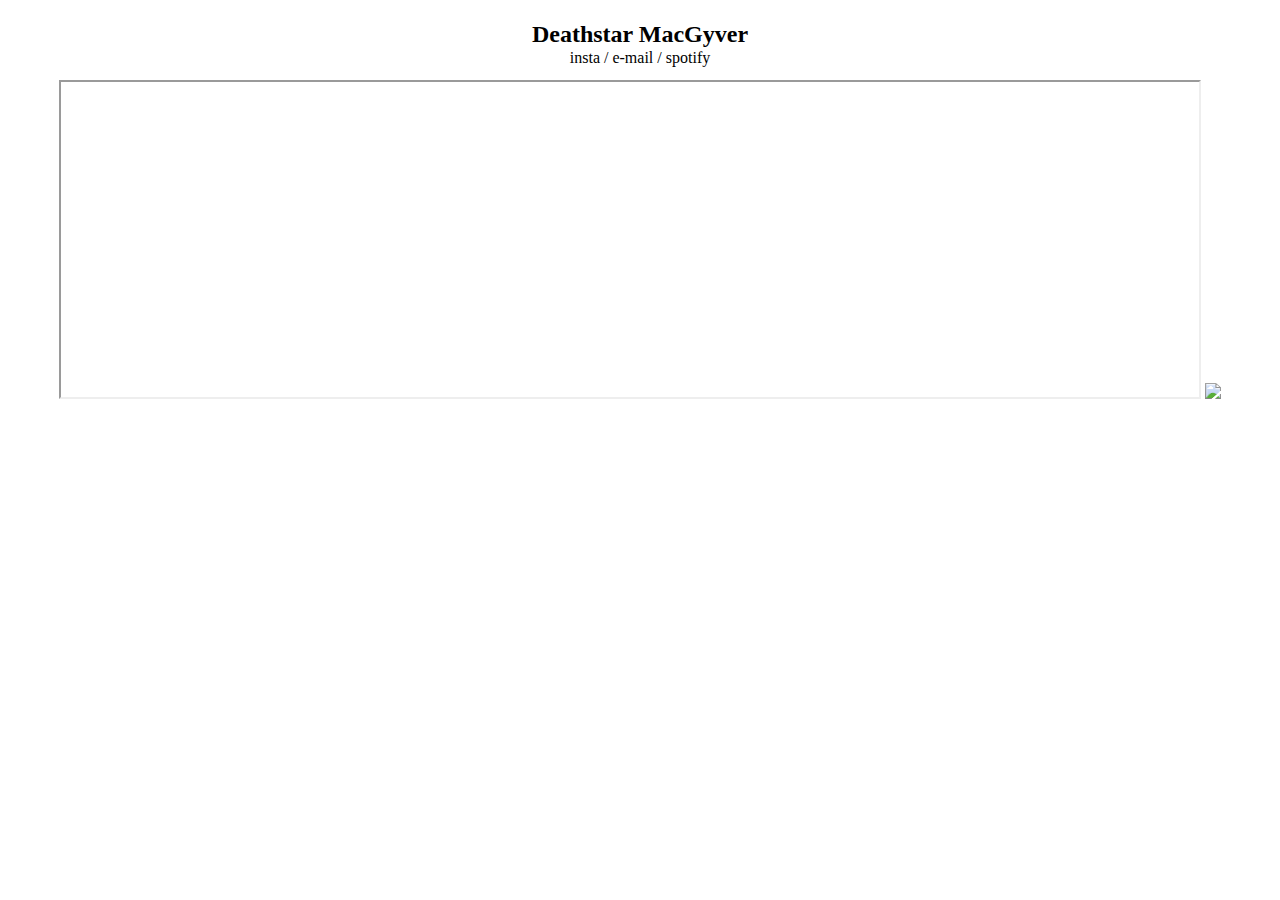
==== index.html @ dad43cf1 "Update index.html" ====
<!DOCTYPE html>
<html>
  <head><title>DEATHSTAR MACGYVER</title>
<meta name="viewport" content="width=device-width, initial-scale=1.0">
<style>
body {text-align:center;}
a {text-decoration:none;color:black;}
div.sticky {
  position: -webkit-sticky;
  position: sticky;
  top: 0;
  padding: 5px;
  background-color: white;
line-height:20%;
}
</style>
</head>
<body>

<div class="sticky"><h2>Deathstar MacGyver</h2>
  <p><a href="https://www.instagram.com/deathstarmacgyver/">insta</a> / <a href="mailto:someone@example.com">e-mail</a> / <a href="https://open.spotify.com/artist/7IBi5YrhJPgXzgfCwslAvu?si=_2ZqeUnlS_uAzIWsruOS9w&dl_branch=1">spotify</a></p></div>
<iframe width="90%" height="315" position="absolute" src="https://www.youtube.com/embed/DUXSIkZ7lZs?autoplay=1">
</iframe>
<a href="https://deathstarmacgyver.bandcamp.com/track/pixel-love-blue-moon"><img src="https://f4.bcbits.com/img/a0425910577_16.jpg" style="width:90%;"></a>

</body>
</html>
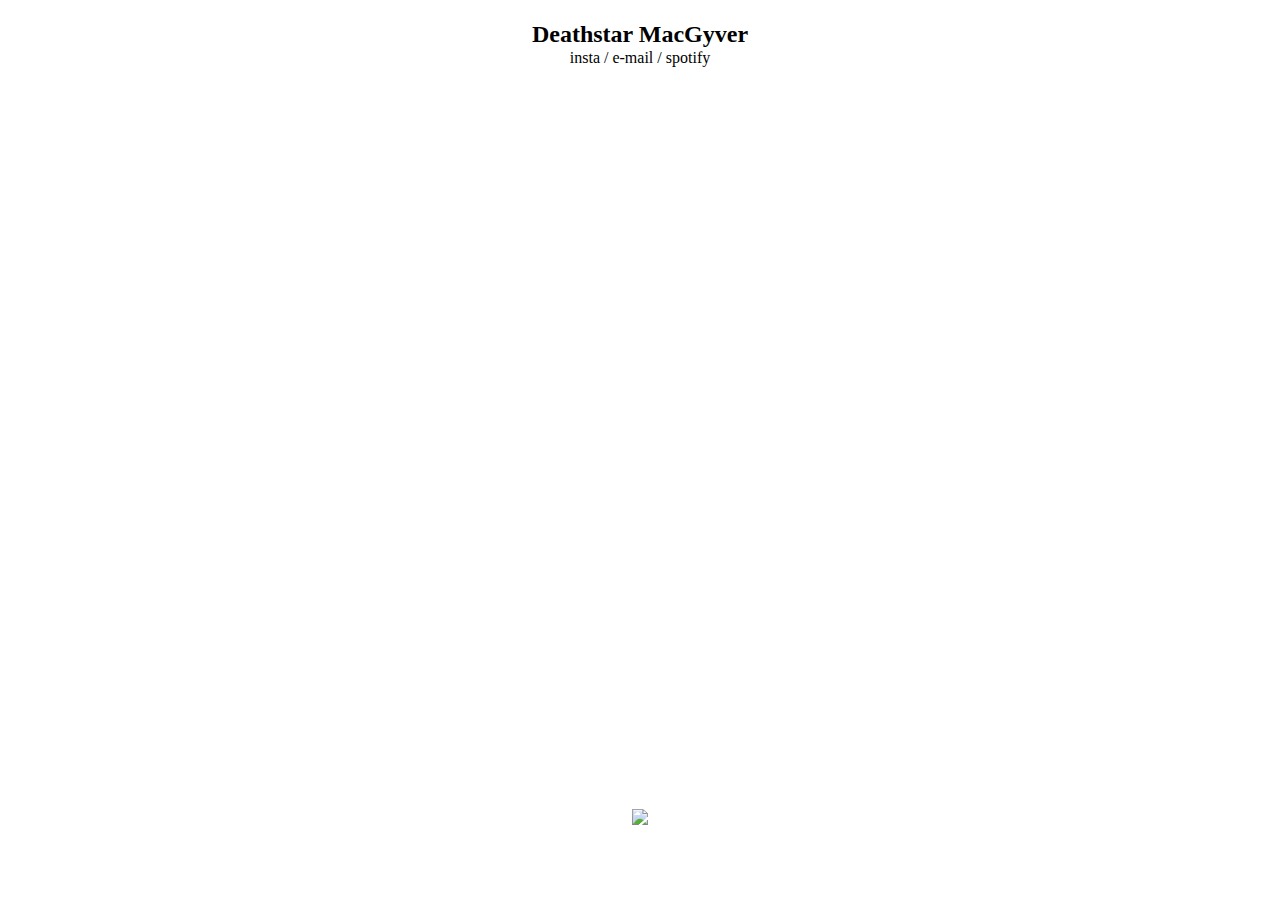
==== commit 0b949871: "Update index.html" ====
--- a/index.html
+++ b/index.html
@@ -1,27 +1,26 @@
 <!DOCTYPE html>
 <html>
-  <head><title>DEATHSTAR MACGYVER</title>
+<head><title>DEATHSTAR MACGYVER</title>
 <meta name="viewport" content="width=device-width, initial-scale=1.0">
 <style>
-body {text-align:center;}
-a {text-decoration:none;color:black;}
-div.sticky {
-  position: -webkit-sticky;
-  position: sticky;
-  top: 0;
-  padding: 5px;
-  background-color: white;
-line-height:20%;
-}
+  body {text-align:center;}
+  a {text-decoration:none;color:black;}
+  div.sticky { position: -webkit-sticky; position: sticky; top: 0; padding: 5px; background-color: white; line-height:20%; z-index:1; }
+  .video-container { position: relative; padding-bottom: 56.25%; padding-top: 30px; height: 0; overflow: hidden; }
+  .video-container iframe, .video-container object, .video-container embed { position: absolute; top: 0; left: 0; width: 100%; height: 100%; }
 </style>
 </head>
 <body>
 
-<div class="sticky"><h2>Deathstar MacGyver</h2>
-  <p><a href="https://www.instagram.com/deathstarmacgyver/">insta</a> / <a href="mailto:someone@example.com">e-mail</a> / <a href="https://open.spotify.com/artist/7IBi5YrhJPgXzgfCwslAvu?si=_2ZqeUnlS_uAzIWsruOS9w&dl_branch=1">spotify</a></p></div>
-<iframe width="90%" height="315" position="absolute" src="https://www.youtube.com/embed/DUXSIkZ7lZs?autoplay=1">
-</iframe>
-<a href="https://deathstarmacgyver.bandcamp.com/track/pixel-love-blue-moon"><img src="https://f4.bcbits.com/img/a0425910577_16.jpg" style="width:90%;"></a>
+  <div class="sticky"><h2>Deathstar MacGyver</h2>
+    <p><a href="https://www.instagram.com/deathstarmacgyver/">insta</a> / <a href="mailto:someone@example.com">e-mail</a> / <a href="https://open.spotify.com/artist/7IBi5YrhJPgXzgfCwslAvu?si=_2ZqeUnlS_uAzIWsruOS9w&dl_branch=1">spotify</a></p>
+    </div>
+  <style>.embed-container { margin:auto; position: relative; padding-bottom: 56.25%; height: 0; overflow: hidden; max-width: 80%; } .embed-container iframe, .embed-container object, .embed-container embed { position: absolute; top: 0; left: 0; width: 100%; height: 100%; }
+    </style>
+  <div class="embed-container"><iframe src="https://www.youtube.com/embed/DUXSIkZ7lZs?autoplay=1" frameBorder="0"></iframe>
+    </div>
+  <br>
+  <a target="_blank" href="https://deathstarmacgyver.bandcamp.com/track/pixel-love-blue-moon"><img src="https://f4.bcbits.com/img/a0425910577_16.jpg" style="width:80%;"></a>
 
 </body>
 </html>
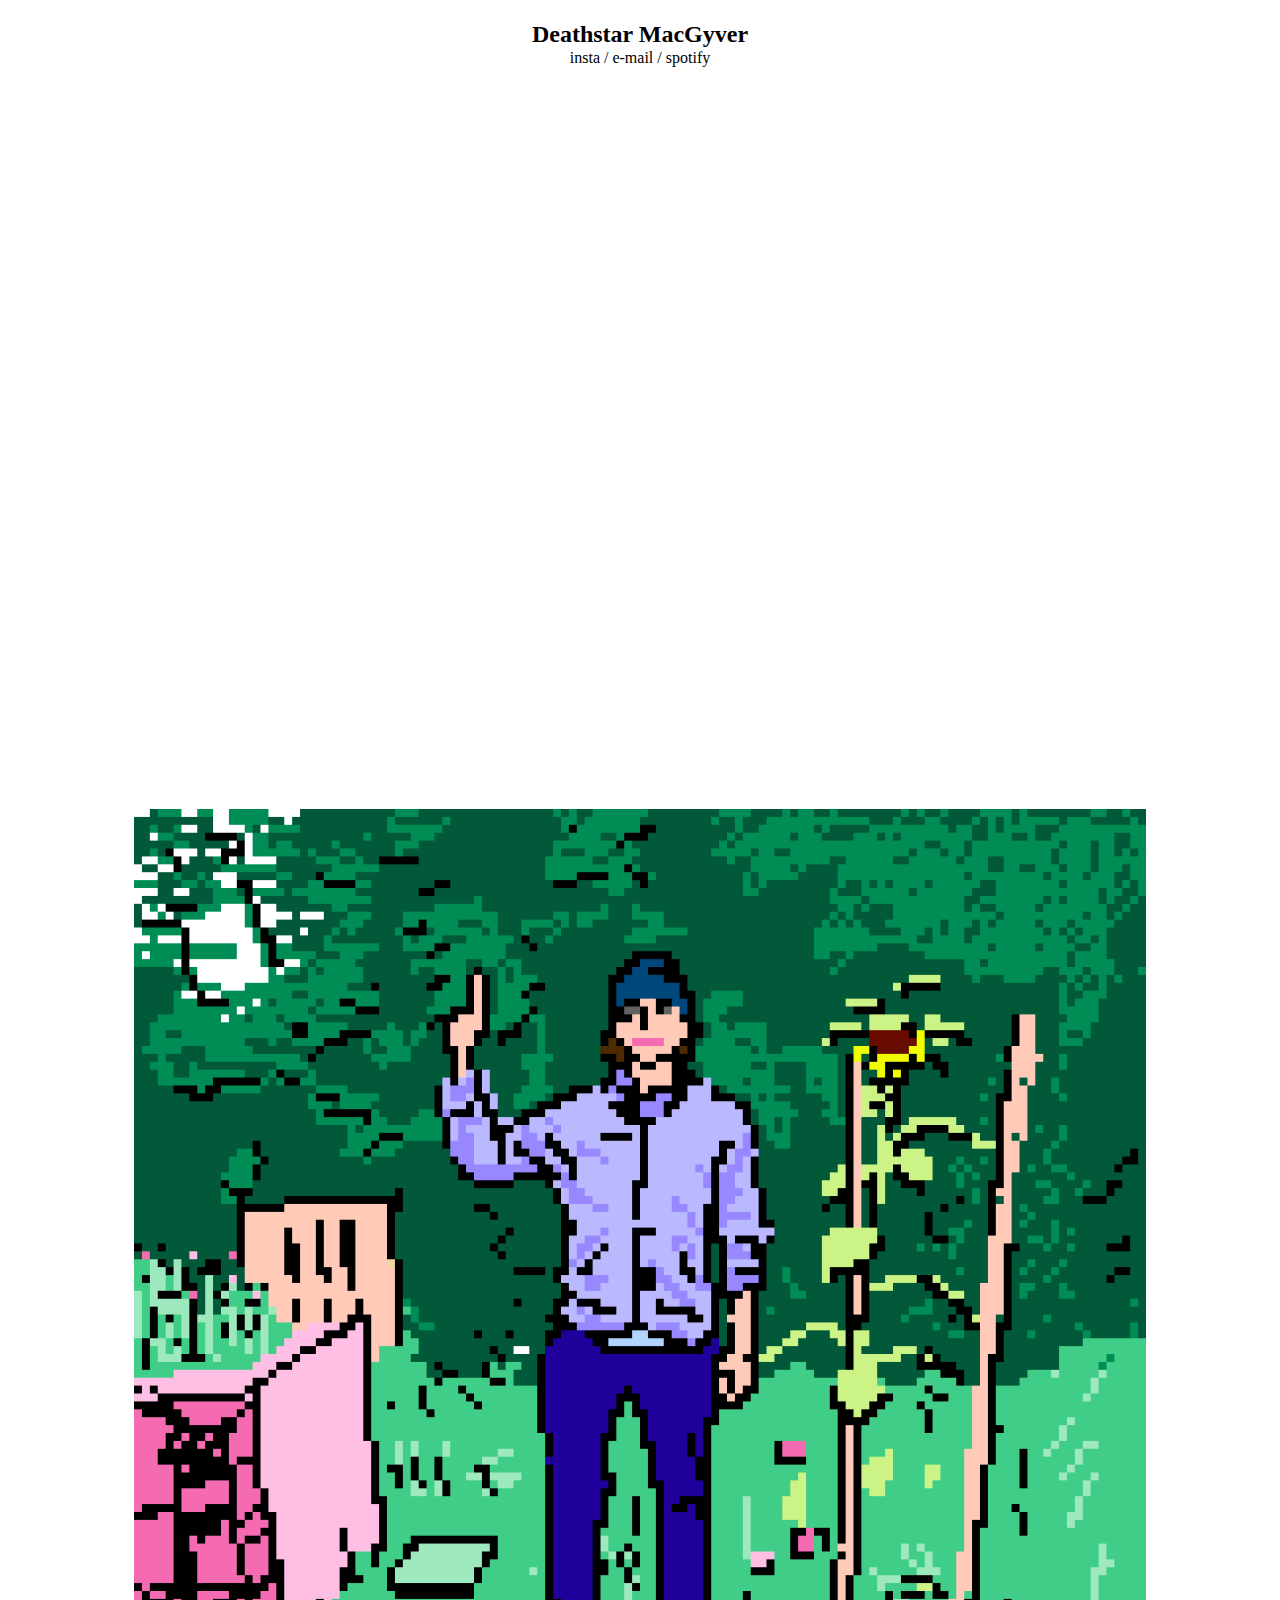
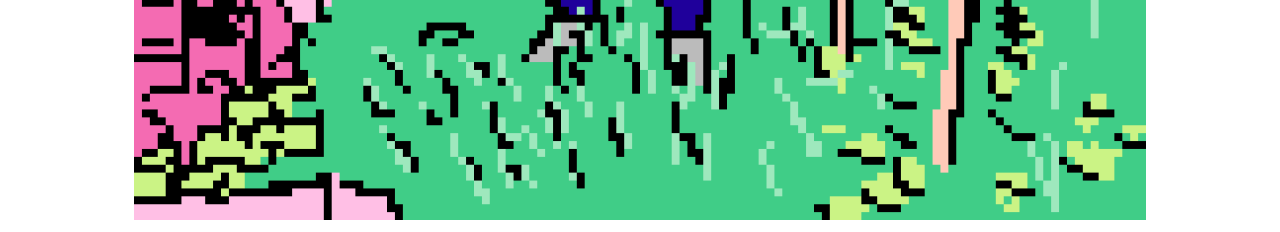
==== commit c81ae6f9: "Update index.html" ====
--- a/index.html
+++ b/index.html
@@ -13,14 +13,16 @@
 <body>
 
   <div class="sticky"><h2>Deathstar MacGyver</h2>
-    <p><a href="https://www.instagram.com/deathstarmacgyver/">insta</a> / <a href="mailto:someone@example.com">e-mail</a> / <a href="https://open.spotify.com/artist/7IBi5YrhJPgXzgfCwslAvu?si=_2ZqeUnlS_uAzIWsruOS9w&dl_branch=1">spotify</a></p>
+    <p><a href="https://www.instagram.com/deathstarmacgyver/" target="_blank">insta</a> / <a href="mailto:someone@example.com">e-mail</a> / <a target="_blank" href="https://open.spotify.com/artist/7IBi5YrhJPgXzgfCwslAvu?si=_2ZqeUnlS_uAzIWsruOS9w&dl_branch=1">spotify</a></p>
     </div>
-  <style>.embed-container { margin:auto; position: relative; padding-bottom: 56.25%; height: 0; overflow: hidden; max-width: 80%; } .embed-container iframe, .embed-container object, .embed-container embed { position: absolute; top: 0; left: 0; width: 100%; height: 100%; }
+  
+  <style>.embed-container { margin:auto; position: relative; padding-bottom: 56.25%; height: 0; overflow: hidden; max-width: 80%; } .embed-container iframe, .embed-container object, .embed-container embed { position: absolute; top: 0; left: 0; width: 100%; height: 80%; }
     </style>
   <div class="embed-container"><iframe src="https://www.youtube.com/embed/DUXSIkZ7lZs?autoplay=1" frameBorder="0"></iframe>
     </div>
   <br>
-  <a target="_blank" href="https://deathstarmacgyver.bandcamp.com/track/pixel-love-blue-moon"><img src="https://f4.bcbits.com/img/a0425910577_16.jpg" style="width:80%;"></a>
+  
+  <a target="_blank" href="https://deathstarmacgyver.bandcamp.com/track/pixel-love-blue-moon"><img src="/pics/pixellove.PNG" style="width:80%;"></a>
 
 </body>
 </html>
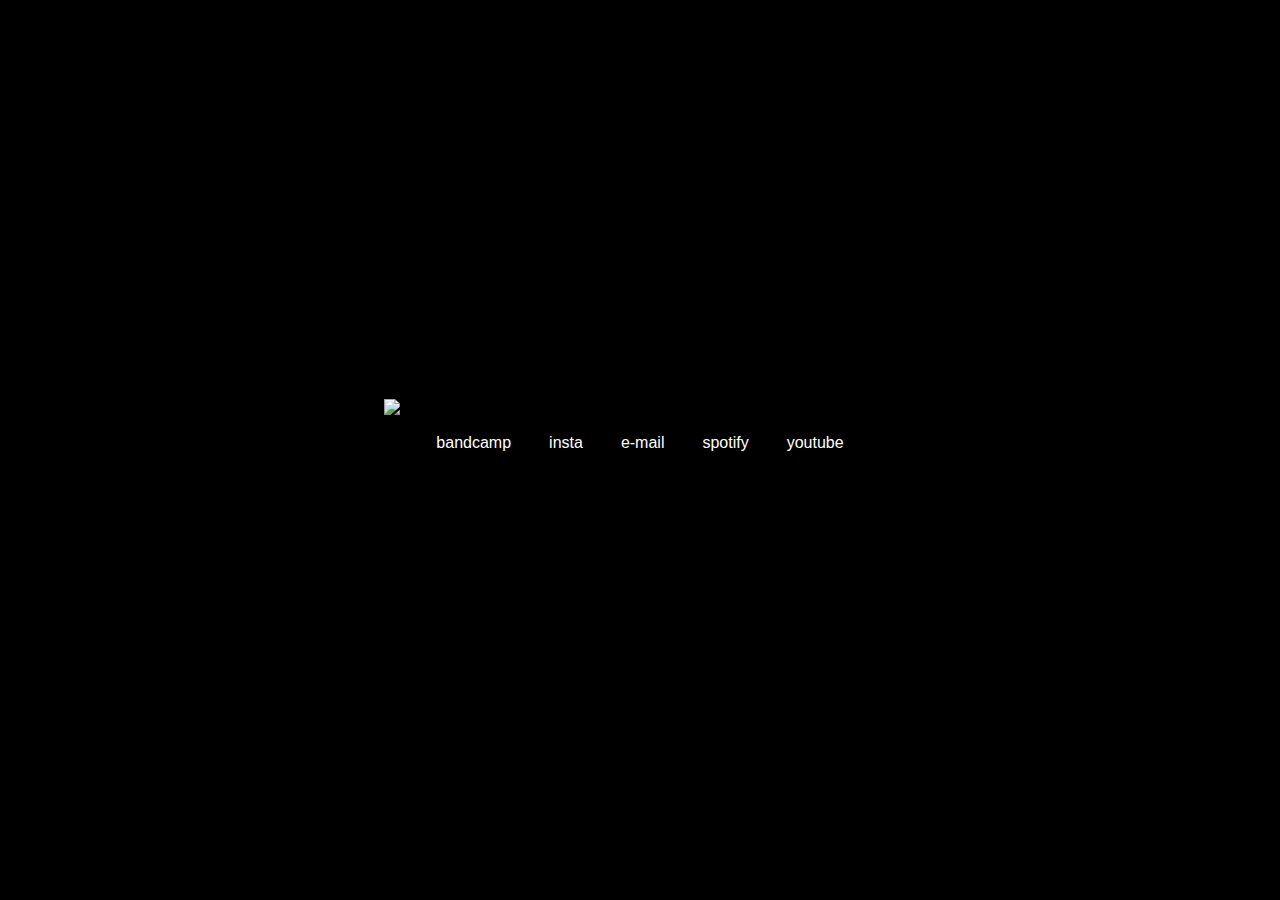
==== commit a7e60eec: "Update index.html" ====
--- a/index.html
+++ b/index.html
@@ -1,29 +1,245 @@
-<!DOCTYPE html>
 <html>
-<head><title>DEATHSTAR MACGYVER</title>
-<meta name="viewport" content="width=device-width, initial-scale=1.0">
+<!-- https://stackoverflow.com/questions/396145/how-can-i-vertically-center-a-div-element-for-all-browsers-using-css -->	
+<!--https://www.sitepoint.com/css3-responsive-centered-image/-->
+	<!--https://stackoverflow.com/questions/8809909/change-cursor-to-finger-pointer-->
+<!-- DROPDOWN LINK https://stackoverflow.com/questions/19843373/linking-to-other-pages-in-html-via-drop-down-menu -->
+<!-- CENTER TABLE https://www.w3schools.com/howto/howto_css_table_center.asp -->
+<!-- STICKY https://www.w3schools.com/howto/tryit.asp?filename=tryhow_css_sticky_element -->
+<!-- BUTTON https://www.w3schools.com/tags/tag_button.asp -->
+<!-- BUTTON LINK https://www.plus2net.com/html_tutorial/button-linking.php -->
+<!-- BOOKMARKS https://www.w3schools.com/html/html_links_bookmarks.asp -->
+<!-- STICKY + BOOKMARK LINK PROBLEM https://css-tricks.com/hash-tag-links-padding/ -->
+
+
+<head><meta name="viewport" content="width=device-width, initial-scale=1.0">
+	<title>DEATHSTAR MACGYVER</title>
+
+<script type="text/javascript">
+    function goToNewPage()
+    {
+        var url = document.getElementById('list').value;
+        if(url != 'none') {
+            window.location = url;
+        }
+    }
+</script>
+
+
+
 <style>
-  body {text-align:center;}
-  a {text-decoration:none;color:black;}
-  div.sticky { position: -webkit-sticky; position: sticky; top: 0; padding: 5px; background-color: white; line-height:20%; z-index:1; }
-  .video-container { position: relative; padding-bottom: 56.25%; padding-top: 30px; height: 0; overflow: hidden; }
-  .video-container iframe, .video-container object, .video-container embed { position: absolute; top: 0; left: 0; width: 100%; height: 100%; }
+
+	@media screen and (orientation: portrait) {
+	  .pagina {margin:auto;max-width: 90%;}
+	.sub-ev-inh{margin-left:auto;margin-right: auto;width:90%;color:#01FF01;align:center;font-size:23;}
+	.sub-ev{border:1px solid red;width:90%;margin-left:auto;margin-right:auto;margin-bottom:50;padding-bottom:10;padding-top:10;}
+	.ev-title{letter-spacing:10;margin-bottom:50;}
+	td{padding-bottom:15;padding-top:15;}
+	.ev-datum{font-weight:bold;letter-spacing:5;word-spacing:10;border:20px solid red;color:white;background-color:red;margin-top:-10;}
+	.map{width:100%;height:400;}
+	.stickybutton {
+	  border: none;
+	  color: white;
+	  padding: 20px 5px;
+	  text-align: center;
+	  text-decoration: none;
+	  display: inline-block;
+	  font-size: 14px;
+	  margin: 4px 0px;
+	  cursor: pointer;
+	-webkit-appearance: none;
+	-moz-appearance: none;
+	appearance: none;}
+.cont{border-spacing: 0 10;display:inline-block;text-align:left;}
+	}
+
+	@media screen and (orientation: landscape) {
+	  .pagina {margin:auto;max-width: 40%;}
+	.x{display:none;}
+	.sub-ev-inh{margin-left:auto;margin-right:auto;width:90%;color:#01FF01;align:center;font-size:23;border-spacing:20;}
+	.sub-ev{border:1px solid red;width:60%;margin-left:auto;margin-right:auto;margin-bottom:50;padding-bottom:20;padding-top:20;}
+	.ev-title{letter-spacing:10;margin-bottom:50;}
+	.ev-datum{font-weight:bold;letter-spacing:5;word-spacing:101;border:20px solid red;color:white;background-color:red;margin-top:-20;}
+	.map{width:100%;height:500;}
+	.stickybutton {
+	  border: none;
+	  color: white;
+	  padding: 15px;
+	  text-align: center;
+	  text-decoration: none;
+	  display: inline-block;
+	  font-size: 16px;
+	  margin: 4px 2px;
+	  cursor: pointer;
+	-webkit-appearance: none;
+	-moz-appearance: none;
+	appearance: none;}
+	.button1:hover{background-color:white;color:black;}
+.cont{border-spacing: 0 20;display:inline-block;text-align:left;}
+	}
+
+	img.ri {
+	max-width: 100%;
+	display: block;
+	margin-left:auto;margin-right:auto;margin-top:30;
+	}
+
+	p {
+	font-size:20;
+	line-height:0;
+	color:#01FF01;
+	}
+  
+	h1{
+	line-height:0;
+	color:#01FF01;
+	}
+  
+  button{
+  font-size:14;
+  margin-bottom:10;
+  }
+  
+	a:link {
+	  color: black;
+	}
+
+	a:visited {
+	  color: black;
+	}
+
+	a:hover {
+	  color: red;
+	}
+
+	.outer {
+	  display: table;
+	  position: absolute;
+	  top: 0;
+	  left: 0;
+	  height: 100%;
+	  width: 100%;
+	}
+
+	.middle {
+	display: table-cell;
+	vertical-align: middle;
+  	text-align:center;
+	}
+
+	.artist{text-align:center;}
+	.listen{text-align:right;}
+
+a:link {
+  color: #01FF01;
+  background-color: transparent;
+  text-decoration: none;
+}
+
+a:visited {
+  color: #01FF01;
+  background-color: transparent;
+  text-decoration: none;
+}
+
+a:hover {
+  color: red;
+  background-color: transparent;
+  text-decoration: underline;
+}
+
+
+.button1 {background-color: black;}
+.button2 {background-color: black; border:5px solid red; font-family:verdana;letter-spacing:10; font-size:20;}
+.button2:hover{background-color:red;}
+
+h1::before { 
+  display: block; 
+  content: " "; 
+  margin-top: -100; 
+  height: 100; 
+  visibility: hidden; 
+  pointer-events: none;
+}
+
+#insta {
+  background: radial-gradient(circle at 30% 107%, #fdf497 0%, #fdf497 5%, #fd5949 45%, #d6249f 60%, #285AEB 90%);
+  -webkit-background-clip: text;
+          /* Also define standard property for compatibility */
+          background-clip: text;
+  -webkit-text-fill-color: transparent;
+  
+  font-size: 30px; /* change this to change the size*/
+  
+}
+
+a.tel{color:white;}
+a.tel:hover{color:red;text-decoration:none;}
+a.tel:visited{color:white}
+
 </style>
 </head>
-<body>
-
-  <div class="sticky"><h2>Deathstar MacGyver</h2>
-    <p><a href="https://www.instagram.com/deathstarmacgyver/" target="_blank">insta</a> / <a href="mailto:someone@example.com">e-mail</a> / <a target="_blank" href="https://open.spotify.com/artist/7IBi5YrhJPgXzgfCwslAvu?si=_2ZqeUnlS_uAzIWsruOS9w&dl_branch=1">spotify</a></p>
-    </div>
-  
-  <style>.embed-container { margin:auto; position: relative; padding-bottom: 56.25%; height: 0; overflow: hidden; max-width: 80%; } .embed-container iframe, .embed-container object, .embed-container embed { position: absolute; top: 0; left: 0; width: 100%; height: 80%; }
-    </style>
-  <div class="embed-container"><iframe src="https://www.youtube.com/embed/DUXSIkZ7lZs?autoplay=1" frameBorder="0"></iframe>
-    </div>
-  <br>
-  
-  <a target="_blank" href="https://deathstarmacgyver.bandcamp.com/track/pixel-love-blue-moon"><img src="/pics/pixellove.PNG" style="width:80%;"></a>
-
+
+
+<body style="background-color:black;">
+
+
+	<div class="outer">
+	  <div class="middle">
+	    <div class="inner">
+
+	      <div class="pagina">
+
+		      <a href="/"><img class="ri" onMouseOver="this.style.cursor='pointer'" src="https://dl.dropbox.com/s/b502uv6nyzbag8x/logo.png?dl=1"></a></div>
+          
+<div class="sticky">
+<input type=button class="stickybutton button1" onClick="location.href='https://deathstarmacgyver.bandcamp.com/'"
+ value='bandcamp'>
+<input type=button class="stickybutton button1" onClick="location.href='https://www.instagram.com/deathstarmacgyver/'"
+ value='insta'>
+<input type=button class="stickybutton button1" onClick="location.href='mailto:deathstarmacgyver@gmail.com'"
+ value='e-mail'>
+<input type=button class="stickybutton button1" onClick="location.href='https://open.spotify.com/artist/7IBi5YrhJPgXzgfCwslAvu?si=_2ZqeUnlS_uAzIWsruOS9w&dl_branch=1'"
+ value='spotify'>
+<input type=button class="stickybutton button1" onClick="location.href='https://youtu.be/DUXSIkZ7lZs'"
+ value='youtube'>
+
+</div>
+
+
+		<!--<div class="evenement">
+		<h1 class="ev-title" id="events"></h1>
+			
+
+			<div  class="sub-ev">
+			<table class="sub-ev-inh"><p class="ev-datum">../../..</p>
+			  <tr>
+			    <td class="artist">...</td>
+			  </tr>
+			</table>			
+			</div>
+		</div>-->
+
+
+<div style="padding-top:10;padding-bottom:50;">
+
+</div>
+
+		<!--<form>
+		<select name="list" id="list" accesskey="target" style="font-size:20;">
+		    <option value='none' selected>CHOOSE YOUR PLAYER</option>
+		    <option value="sam" >SAM</option>
+		    <option value="achiel">ACHIEL</option>
+		    <option value="raf">RAF</option>
+		</select>
+		<input type=button style="font-size:20;" id="fightlist" value="FIGHT!" onclick="goToNewPage()" />
+		</form>-->
+
+
+
+	    </div>
+	  </div>
+	</div>
+
+  
 </body>
 </html>
-
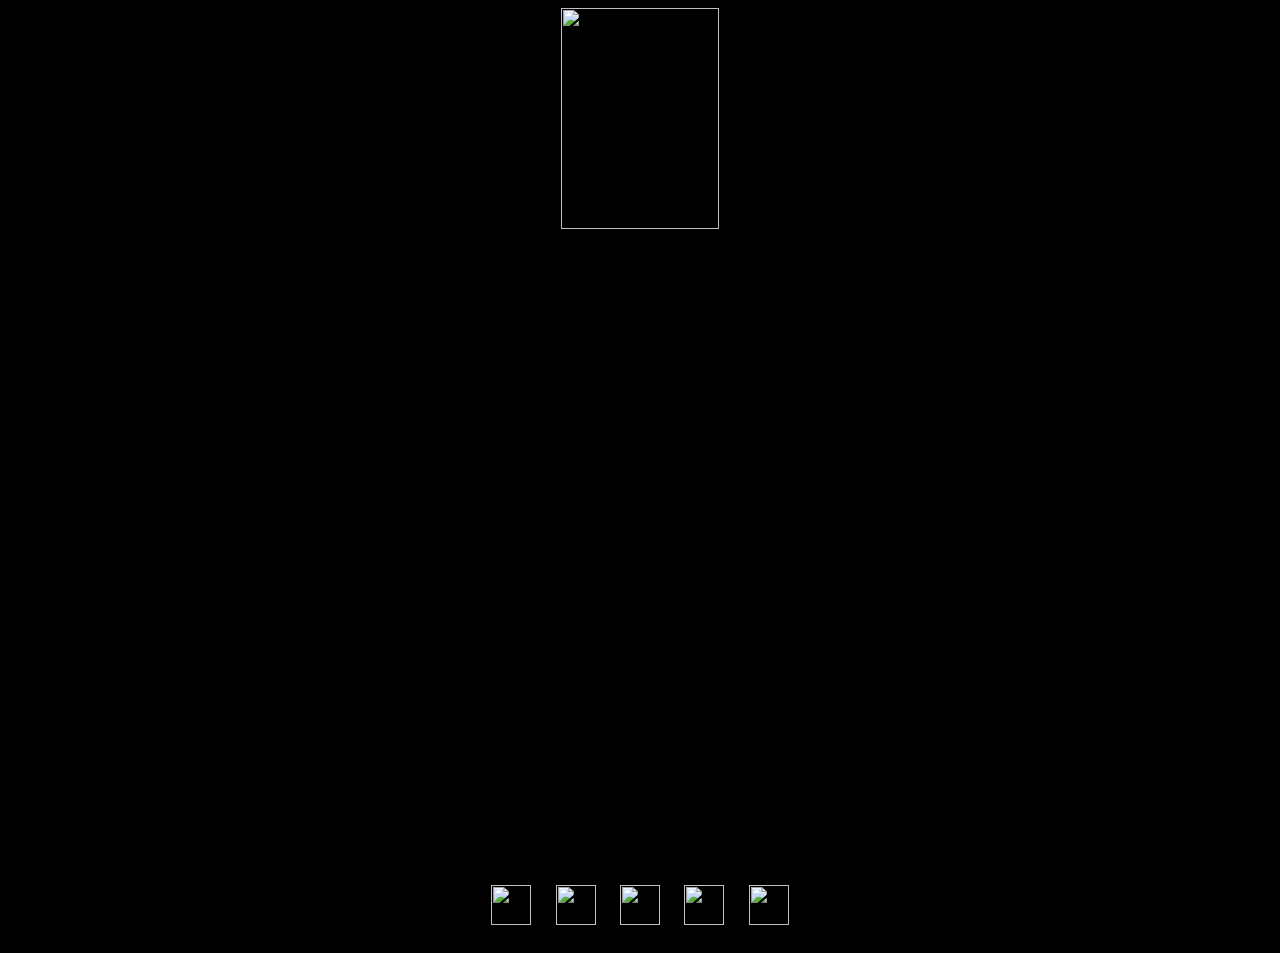
==== commit 6d107125: "Update index.html" ====
--- a/index.html
+++ b/index.html
@@ -1,245 +1,80 @@
 <html>
-<!-- https://stackoverflow.com/questions/396145/how-can-i-vertically-center-a-div-element-for-all-browsers-using-css -->	
-<!--https://www.sitepoint.com/css3-responsive-centered-image/-->
-	<!--https://stackoverflow.com/questions/8809909/change-cursor-to-finger-pointer-->
-<!-- DROPDOWN LINK https://stackoverflow.com/questions/19843373/linking-to-other-pages-in-html-via-drop-down-menu -->
-<!-- CENTER TABLE https://www.w3schools.com/howto/howto_css_table_center.asp -->
-<!-- STICKY https://www.w3schools.com/howto/tryit.asp?filename=tryhow_css_sticky_element -->
+
+<!-- RESPONSIVE https://www.w3schools.com/html/html_responsive.asp -->
 <!-- BUTTON https://www.w3schools.com/tags/tag_button.asp -->
-<!-- BUTTON LINK https://www.plus2net.com/html_tutorial/button-linking.php -->
-<!-- BOOKMARKS https://www.w3schools.com/html/html_links_bookmarks.asp -->
-<!-- STICKY + BOOKMARK LINK PROBLEM https://css-tricks.com/hash-tag-links-padding/ -->
+<!-- LINK IMAGE https://stackoverflow.com/questions/34082002/html-button-opening-link-in-new-tab#34082035 -->
+<!-- CURSOR https://www.w3schools.com/csSref/pr_class_cursor.asp -->
+
+<head><title>Deathstar MacGyver</title>
+<meta name="viewport" content="width=device-width, initial-scale=1.0"> 
+
+<style>
+@media screen and (orientation: portrait) {
+#wrapper {width:90%;}
+.logotje {height:35px;margin:20px 1px;cursor:pointer;}
+.ri {width:100%;}
+.ytvid {width:100%;height:250;margin-top:6;}
+}
+
+@media screen and (orientation: landscape) {
+#wrapper {width:50%;}
+.logotje {height:40px;margin:20px 10px;cursor:pointer;}
+.ri {width:50%;}
+.ytvid {width:100%;height:400;margin-top:15;}
+}
+
+#wrapper {margin:auto;}
+.button {
+font-weight: bold;
+  border: none;
+  color: black;
+  padding: 15px 32px;
+  text-align: center;
+  text-decoration: none;
+  display: inline-block;
+  font-size: 20px;
+  margin: 4px 2px;
+  cursor: pointer;
+
+}
+
+.button1 {color:black;background-color: white;width:100%;}
+.button2 {background-color: pink;width:100%;}
+.button0 {background-color: ;}
+
+body {text-align:center;font-family:arial;background-color:black;color:white;}
+table {width:100%;}
+
+</style>
+
+</head>
+
+<body>
+<div id="wrapper">
+<div id="kop">
+
+ <a href="/"><img class="ri" onMouseOver="this.style.cursor='pointer'" src="https://dl.dropbox.com/s/b502uv6nyzbag8x/logo.png?dl=1"></a>
+</div kop>
+
+<!-- 
+<div id="links">
+<button class="button button1" onClick="parent.open('https://apps.ticketmatic.com/widgets/trix/flow/tickets?event=257619473579&l=nl&fbclid=IwAR0Tya3TCfgDzWyPyWZkWo1yh1We9BbssGDGzOx7SU6EgfP54qWkU5llgUc#!/addtickets')">18 DEC - TRIX SOUND TRACK</button><br>
+
+</div links>
+-->
+
+<iframe class="ytvid" src="https://www.youtube.com/embed/DUXSIkZ7lZs" title="YouTube video player" frameborder="0" allow="accelerometer; autoplay; clipboard-write; encrypted-media; gyroscope; picture-in-picture" allowfullscreen></iframe>
+<div id="poeplink">
+
+<img class="logotje" onclick=" window.open('https://open.spotify.com/artist/7IBi5YrhJPgXzgfCwslAvu?si=_2ZqeUnlS_uAzIWsruOS9w&dl_branch=1','_blank')" src="https://dl.dropbox.com/s/ujbxaqbpym5da5q/Spotify-Logo.png?dl=1">
+<img class="logotje" onclick=" window.open('https://youtu.be/DUXSIkZ7lZs','_blank')" src="https://dl.dropbox.com/s/8edndebucxxjt8u/Youtube-logo-png-photo-0.png?dl=1">
+<img class="logotje" onclick=" window.open('https://www.instagram.com/deathstarmacgyver/','_blank')" src="https://dl.dropbox.com/s/992xf5zsjgfgjic/logo-instagram-png-fundo-transparente5.png?dl=1">
+<img class="logotje" onclick=" window.open('https://deathstarmacgyver.bandcamp.com/','_blank')" src="https://dl.dropbox.com/s/6i4d3sbkm5pinzg/bandcamp-logo-vector-png-bandcamp-logo-bc-1295.png?dl=1">
+<img class="logotje" onclick=" window.open('mailto:deathstarmacgyver@gmail.com','_blank')" src="https://dl.dropbox.com/s/l37ryt33c9vzhot/black-mail-envelope-illustration-email-computer-icons-webmail-message-email-png-clip-art.png?dl=1">
 
 
-<head><meta name="viewport" content="width=device-width, initial-scale=1.0">
-	<title>DEATHSTAR MACGYVER</title>
+</div poeplink>
+</div wrapper>
+</body>
 
-<script type="text/javascript">
-    function goToNewPage()
-    {
-        var url = document.getElementById('list').value;
-        if(url != 'none') {
-            window.location = url;
-        }
-    }
-</script>
-
-
-
-<style>
-
-	@media screen and (orientation: portrait) {
-	  .pagina {margin:auto;max-width: 90%;}
-	.sub-ev-inh{margin-left:auto;margin-right: auto;width:90%;color:#01FF01;align:center;font-size:23;}
-	.sub-ev{border:1px solid red;width:90%;margin-left:auto;margin-right:auto;margin-bottom:50;padding-bottom:10;padding-top:10;}
-	.ev-title{letter-spacing:10;margin-bottom:50;}
-	td{padding-bottom:15;padding-top:15;}
-	.ev-datum{font-weight:bold;letter-spacing:5;word-spacing:10;border:20px solid red;color:white;background-color:red;margin-top:-10;}
-	.map{width:100%;height:400;}
-	.stickybutton {
-	  border: none;
-	  color: white;
-	  padding: 20px 5px;
-	  text-align: center;
-	  text-decoration: none;
-	  display: inline-block;
-	  font-size: 14px;
-	  margin: 4px 0px;
-	  cursor: pointer;
-	-webkit-appearance: none;
-	-moz-appearance: none;
-	appearance: none;}
-.cont{border-spacing: 0 10;display:inline-block;text-align:left;}
-	}
-
-	@media screen and (orientation: landscape) {
-	  .pagina {margin:auto;max-width: 40%;}
-	.x{display:none;}
-	.sub-ev-inh{margin-left:auto;margin-right:auto;width:90%;color:#01FF01;align:center;font-size:23;border-spacing:20;}
-	.sub-ev{border:1px solid red;width:60%;margin-left:auto;margin-right:auto;margin-bottom:50;padding-bottom:20;padding-top:20;}
-	.ev-title{letter-spacing:10;margin-bottom:50;}
-	.ev-datum{font-weight:bold;letter-spacing:5;word-spacing:101;border:20px solid red;color:white;background-color:red;margin-top:-20;}
-	.map{width:100%;height:500;}
-	.stickybutton {
-	  border: none;
-	  color: white;
-	  padding: 15px;
-	  text-align: center;
-	  text-decoration: none;
-	  display: inline-block;
-	  font-size: 16px;
-	  margin: 4px 2px;
-	  cursor: pointer;
-	-webkit-appearance: none;
-	-moz-appearance: none;
-	appearance: none;}
-	.button1:hover{background-color:white;color:black;}
-.cont{border-spacing: 0 20;display:inline-block;text-align:left;}
-	}
-
-	img.ri {
-	max-width: 100%;
-	display: block;
-	margin-left:auto;margin-right:auto;margin-top:30;
-	}
-
-	p {
-	font-size:20;
-	line-height:0;
-	color:#01FF01;
-	}
-  
-	h1{
-	line-height:0;
-	color:#01FF01;
-	}
-  
-  button{
-  font-size:14;
-  margin-bottom:10;
-  }
-  
-	a:link {
-	  color: black;
-	}
-
-	a:visited {
-	  color: black;
-	}
-
-	a:hover {
-	  color: red;
-	}
-
-	.outer {
-	  display: table;
-	  position: absolute;
-	  top: 0;
-	  left: 0;
-	  height: 100%;
-	  width: 100%;
-	}
-
-	.middle {
-	display: table-cell;
-	vertical-align: middle;
-  	text-align:center;
-	}
-
-	.artist{text-align:center;}
-	.listen{text-align:right;}
-
-a:link {
-  color: #01FF01;
-  background-color: transparent;
-  text-decoration: none;
-}
-
-a:visited {
-  color: #01FF01;
-  background-color: transparent;
-  text-decoration: none;
-}
-
-a:hover {
-  color: red;
-  background-color: transparent;
-  text-decoration: underline;
-}
-
-
-.button1 {background-color: black;}
-.button2 {background-color: black; border:5px solid red; font-family:verdana;letter-spacing:10; font-size:20;}
-.button2:hover{background-color:red;}
-
-h1::before { 
-  display: block; 
-  content: " "; 
-  margin-top: -100; 
-  height: 100; 
-  visibility: hidden; 
-  pointer-events: none;
-}
-
-#insta {
-  background: radial-gradient(circle at 30% 107%, #fdf497 0%, #fdf497 5%, #fd5949 45%, #d6249f 60%, #285AEB 90%);
-  -webkit-background-clip: text;
-          /* Also define standard property for compatibility */
-          background-clip: text;
-  -webkit-text-fill-color: transparent;
-  
-  font-size: 30px; /* change this to change the size*/
-  
-}
-
-a.tel{color:white;}
-a.tel:hover{color:red;text-decoration:none;}
-a.tel:visited{color:white}
-
-</style>
-</head>
-
-
-<body style="background-color:black;">
-
-
-	<div class="outer">
-	  <div class="middle">
-	    <div class="inner">
-
-	      <div class="pagina">
-
-		      <a href="/"><img class="ri" onMouseOver="this.style.cursor='pointer'" src="https://dl.dropbox.com/s/b502uv6nyzbag8x/logo.png?dl=1"></a></div>
-          
-<div class="sticky">
-<input type=button class="stickybutton button1" onClick="location.href='https://deathstarmacgyver.bandcamp.com/'"
- value='bandcamp'>
-<input type=button class="stickybutton button1" onClick="location.href='https://www.instagram.com/deathstarmacgyver/'"
- value='insta'>
-<input type=button class="stickybutton button1" onClick="location.href='mailto:deathstarmacgyver@gmail.com'"
- value='e-mail'>
-<input type=button class="stickybutton button1" onClick="location.href='https://open.spotify.com/artist/7IBi5YrhJPgXzgfCwslAvu?si=_2ZqeUnlS_uAzIWsruOS9w&dl_branch=1'"
- value='spotify'>
-<input type=button class="stickybutton button1" onClick="location.href='https://youtu.be/DUXSIkZ7lZs'"
- value='youtube'>
-
-</div>
-
-
-		<!--<div class="evenement">
-		<h1 class="ev-title" id="events"></h1>
-			
-
-			<div  class="sub-ev">
-			<table class="sub-ev-inh"><p class="ev-datum">../../..</p>
-			  <tr>
-			    <td class="artist">...</td>
-			  </tr>
-			</table>			
-			</div>
-		</div>-->
-
-
-<div style="padding-top:10;padding-bottom:50;">
-
-</div>
-
-		<!--<form>
-		<select name="list" id="list" accesskey="target" style="font-size:20;">
-		    <option value='none' selected>CHOOSE YOUR PLAYER</option>
-		    <option value="sam" >SAM</option>
-		    <option value="achiel">ACHIEL</option>
-		    <option value="raf">RAF</option>
-		</select>
-		<input type=button style="font-size:20;" id="fightlist" value="FIGHT!" onclick="goToNewPage()" />
-		</form>-->
-
-
-
-	    </div>
-	  </div>
-	</div>
-
-  
-</body>
 </html>
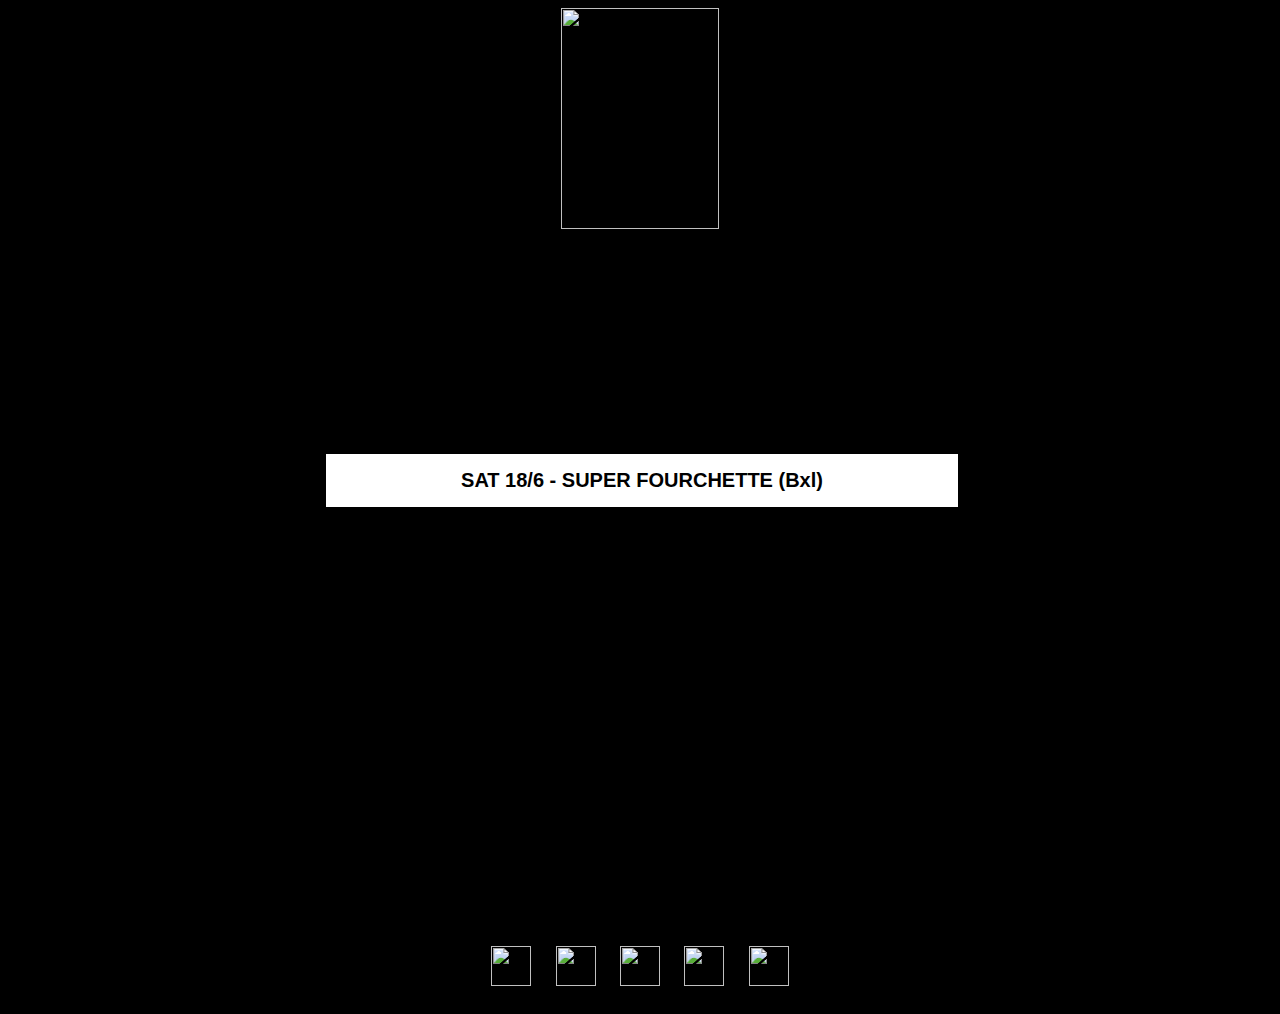
==== commit fbc4b99c: "Update index.html" ====
--- a/index.html
+++ b/index.html
@@ -56,12 +56,12 @@
  <a href="/"><img class="ri" onMouseOver="this.style.cursor='pointer'" src="https://dl.dropbox.com/s/b502uv6nyzbag8x/logo.png?dl=1"></a>
 </div kop>
 
-<!-- 
+ 
 <div id="links">
-<button class="button button1" onClick="parent.open('https://apps.ticketmatic.com/widgets/trix/flow/tickets?event=257619473579&l=nl&fbclid=IwAR0Tya3TCfgDzWyPyWZkWo1yh1We9BbssGDGzOx7SU6EgfP54qWkU5llgUc#!/addtickets')">18 DEC - TRIX SOUND TRACK</button><br>
+<button class="button button1" onClick="parent.open('https://fb.me/e/1k0rHZEGw')">SAT 18/6 - SUPER FOURCHETTE (Bxl)</button><br>
 
 </div links>
--->
+
 
 <iframe class="ytvid" src="https://www.youtube.com/embed/DUXSIkZ7lZs" title="YouTube video player" frameborder="0" allow="accelerometer; autoplay; clipboard-write; encrypted-media; gyroscope; picture-in-picture" allowfullscreen></iframe>
 <div id="poeplink">
